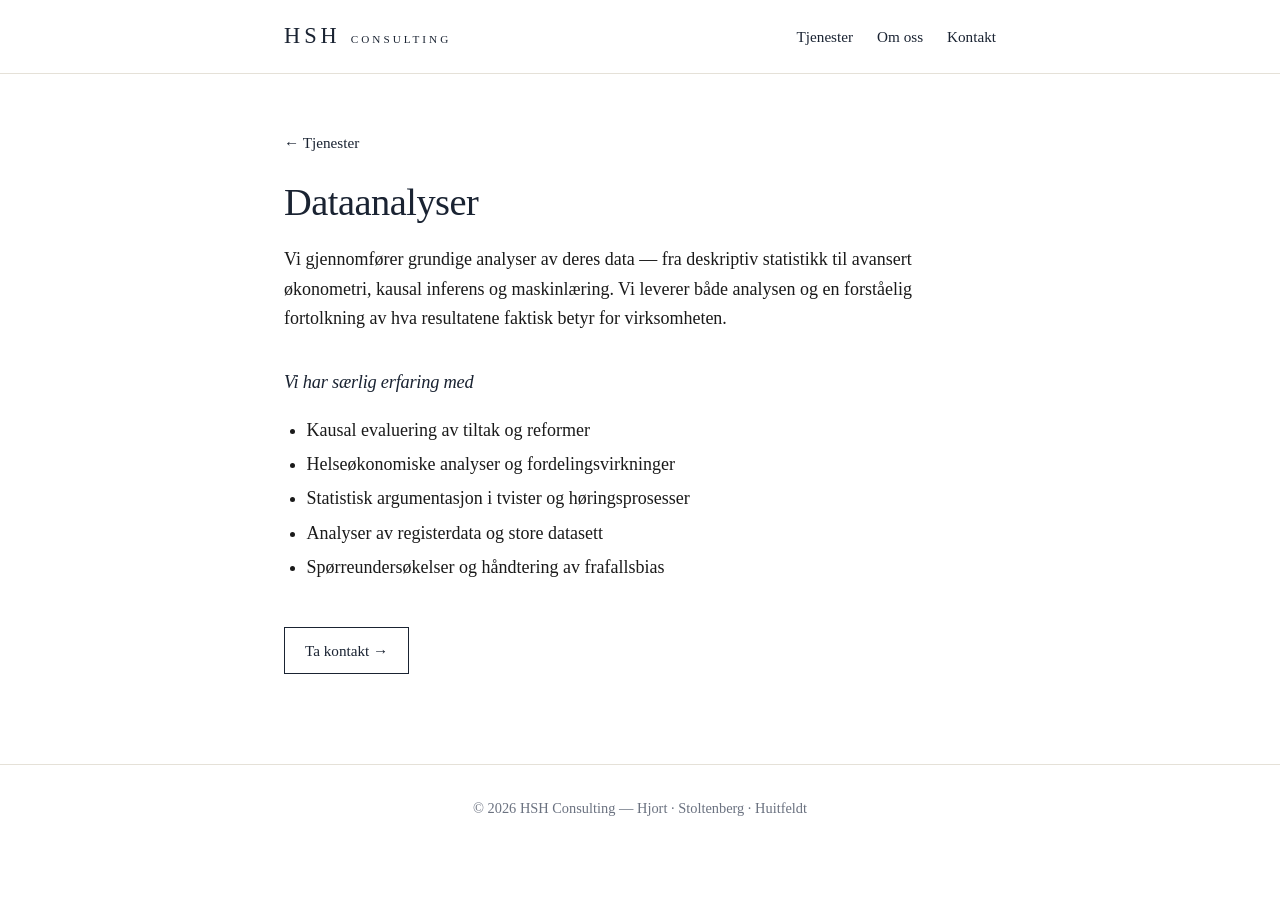
==== dataanalyser.html @ 87d5cb15 "Add files via upload" ====
<!DOCTYPE html>
<html lang="nb">
<head>
<meta charset="UTF-8">
<meta name="viewport" content="width=device-width, initial-scale=1.0">
<title>Dataanalyser — HSH Consulting</title>
<meta name="description" content="Grundige dataanalyser fra deskriptiv statistikk til kausal inferens og maskinlæring — HSH Consulting.">
<link rel="stylesheet" href="style.css">
</head>
<body>

<header class="site-header">
  <div class="container header-inner">
    <a href="index.html" class="brand" aria-label="HSH Consulting">
      <span class="brand-mark">HSH</span>
      <span class="brand-sub">CONSULTING</span>
    </a>
    <nav class="site-nav" aria-label="Hovedmeny">
      <a href="index.html#tjenester">Tjenester</a>
      <a href="om-oss.html">Om oss</a>
      <a href="kontakt.html">Kontakt</a>
    </nav>
  </div>
</header>

<main>
  <section class="section page-section">
    <div class="container">
      <p class="breadcrumb"><a href="index.html#tjenester">← Tjenester</a></p>
      <h1>Dataanalyser</h1>

      <p>Vi gjennomfører grundige analyser av deres data — fra deskriptiv statistikk til avansert økonometri, kausal inferens og maskinlæring. Vi leverer både analysen og en forståelig fortolkning av hva resultatene faktisk betyr for virksomheten.</p>

      <h2 class="subhead">Vi har særlig erfaring med</h2>
      <ul>
        <li>Kausal evaluering av tiltak og reformer</li>
        <li>Helseøkonomiske analyser og fordelingsvirkninger</li>
        <li>Statistisk argumentasjon i tvister og høringsprosesser</li>
        <li>Analyser av registerdata og store datasett</li>
        <li>Spørreundersøkelser og håndtering av frafallsbias</li>
      </ul>

      <p class="page-cta"><a class="btn" href="kontakt.html">Ta kontakt →</a></p>
    </div>
  </section>
</main>

<footer class="site-footer">
  <div class="container">
    <p>© <span id="year"></span> HSH Consulting — Hjort · Stoltenberg · Huitfeldt</p>
  </div>
</footer>

<script>document.getElementById('year').textContent = new Date().getFullYear();</script>
</body>
</html>
---- style.css ----
:root {
  --navy: #1a2332;
  --navy-soft: #2c3a52;
  --ink: #1a1a1a;
  --muted: #6b7280;
  --bg: #ffffff;
  --bg-alt: #f7f5f0;
  --rule: #e5e1d8;
  --max-width: 760px;
  --max-width-wide: 920px;
}

* { box-sizing: border-box; }

html { scroll-behavior: smooth; }

body {
  margin: 0;
  font-family: Georgia, "Times New Roman", serif;
  font-size: 18px;
  line-height: 1.65;
  color: var(--ink);
  background: var(--bg);
  -webkit-font-smoothing: antialiased;
  -moz-osx-font-smoothing: grayscale;
}

.container {
  max-width: var(--max-width);
  margin: 0 auto;
  padding: 0 24px;
}

a {
  color: var(--navy);
  text-decoration: underline;
  text-underline-offset: 3px;
  text-decoration-thickness: 1px;
}
a:hover { color: var(--navy-soft); }

h1, h2, h3 {
  font-family: Georgia, "Times New Roman", serif;
  color: var(--navy);
  font-weight: 500;
  line-height: 1.25;
  margin: 0 0 0.5em;
}

h1 { font-size: 2.4rem; letter-spacing: -0.5px; }
h2 { font-size: 1.7rem; letter-spacing: -0.25px; margin-bottom: 1em; }
h3 { font-size: 1.2rem; }

p { margin: 0 0 1em; }

ul {
  margin: 0 0 1em;
  padding-left: 1.25em;
}
ul li { margin-bottom: 0.25em; }

.muted { color: var(--muted); }

/* Header */
.site-header {
  border-bottom: 1px solid var(--rule);
  background: var(--bg);
  position: sticky;
  top: 0;
  z-index: 10;
}
.header-inner {
  display: flex;
  align-items: center;
  justify-content: space-between;
  padding-top: 18px;
  padding-bottom: 18px;
  gap: 24px;
}
.brand {
  text-decoration: none;
  color: var(--navy);
  display: flex;
  align-items: baseline;
  gap: 10px;
}
.brand-mark {
  font-size: 1.4rem;
  letter-spacing: 4px;
  font-weight: 500;
}
.brand-sub {
  font-size: 0.7rem;
  letter-spacing: 3px;
  color: var(--navy);
}
.site-nav {
  display: flex;
  gap: 24px;
  flex-wrap: wrap;
}
.site-nav a {
  text-decoration: none;
  font-size: 0.95rem;
  color: var(--navy);
}
.site-nav a:hover { text-decoration: underline; }

/* Hero */
.hero {
  padding: 88px 0 72px;
  text-align: center;
  border-bottom: 1px solid var(--rule);
}
.hero-logo {
  width: 560px;
  max-width: 95%;
  height: auto;
  margin-bottom: 36px;
  display: block;
  margin-left: auto;
  margin-right: auto;
}
.hero h1 {
  font-size: 2.4rem;
  margin-bottom: 0.6em;
}
.hero-lede {
  text-align: left;
  max-width: 640px;
  margin: 0 auto 1em;
}

/* Buttons */
.btn {
  display: inline-block;
  padding: 10px 20px;
  border: 1px solid var(--navy);
  color: var(--navy);
  text-decoration: none;
  font-size: 0.95rem;
  transition: background-color 0.15s ease, color 0.15s ease;
}
.btn:hover {
  background: var(--navy);
  color: #fff;
}

/* Sections */
.section {
  padding: 72px 0;
}
.section + .section {
  border-top: 1px solid var(--rule);
}
.section-alt {
  background: var(--bg-alt);
}
.section h2 {
  margin-bottom: 1.2em;
}

/* Page section (subpages) */
.page-section { padding-top: 56px; }
.breadcrumb {
  font-size: 0.95rem;
  margin-bottom: 1.5em;
  color: var(--muted);
}
.breadcrumb a {
  text-decoration: none;
  color: var(--navy);
}
.breadcrumb a:hover { text-decoration: underline; }

.subhead {
  font-size: 1.15rem;
  margin-top: 2em;
  margin-bottom: 0.6em;
  color: var(--navy);
  font-style: italic;
}

.page-cta {
  margin-top: 2.5em;
}

/* Tile grid */
.tile-grid {
  display: grid;
  grid-template-columns: repeat(2, 1fr);
  gap: 20px;
  margin-top: 8px;
}
.tile {
  display: flex;
  flex-direction: column;
  padding: 28px 26px;
  border: 1px solid var(--rule);
  background: #fff;
  text-decoration: none;
  color: inherit;
  transition: border-color 0.15s ease, transform 0.15s ease, box-shadow 0.15s ease;
}
.tile:hover {
  border-color: var(--navy);
  transform: translateY(-2px);
  box-shadow: 0 4px 14px rgba(26, 35, 50, 0.08);
}
.tile h3 {
  margin: 0 0 0.5em;
  color: var(--navy);
}
.tile p {
  flex-grow: 1;
  margin-bottom: 1.2em;
  color: var(--ink);
  font-size: 0.98rem;
}
.tile-cta {
  color: var(--navy);
  font-size: 0.95rem;
  font-weight: 500;
}

/* People */
.person {
  margin-bottom: 56px;
  padding-bottom: 40px;
  border-bottom: 1px solid var(--rule);
}
.person:last-child {
  border-bottom: none;
  padding-bottom: 0;
  margin-bottom: 0;
}
.person h2 {
  margin-bottom: 0.2em;
  padding-bottom: 0;
  border-bottom: none;
}
.person-title {
  color: var(--navy-soft);
  font-style: italic;
  margin-top: 0;
  margin-bottom: 1em;
}
.person-links {
  margin-top: 1em;
  font-size: 0.95rem;
}
.person-links a {
  margin-right: 18px;
  white-space: nowrap;
}

/* Contact */
.contact .contact-line {
  margin-bottom: 0.4em;
}

/* Footer */
.site-footer {
  padding: 32px 0;
  text-align: center;
  color: var(--muted);
  font-size: 0.9rem;
  border-top: 1px solid var(--rule);
}

/* Responsive */
@media (max-width: 640px) {
  body { font-size: 17px; }
  h1 { font-size: 2rem; }
  .hero h1 { font-size: 1.8rem; }
  h2 { font-size: 1.4rem; }
  .hero { padding: 56px 0 48px; }
  .hero-logo { margin-bottom: 28px; }
  .section { padding: 56px 0; }
  .header-inner {
    flex-direction: column;
    align-items: flex-start;
    gap: 12px;
  }
  .site-nav {
    gap: 18px;
    font-size: 0.9rem;
  }
  .tile-grid {
    grid-template-columns: 1fr;
    gap: 14px;
  }
  .tile {
    padding: 24px 22px;
  }
}
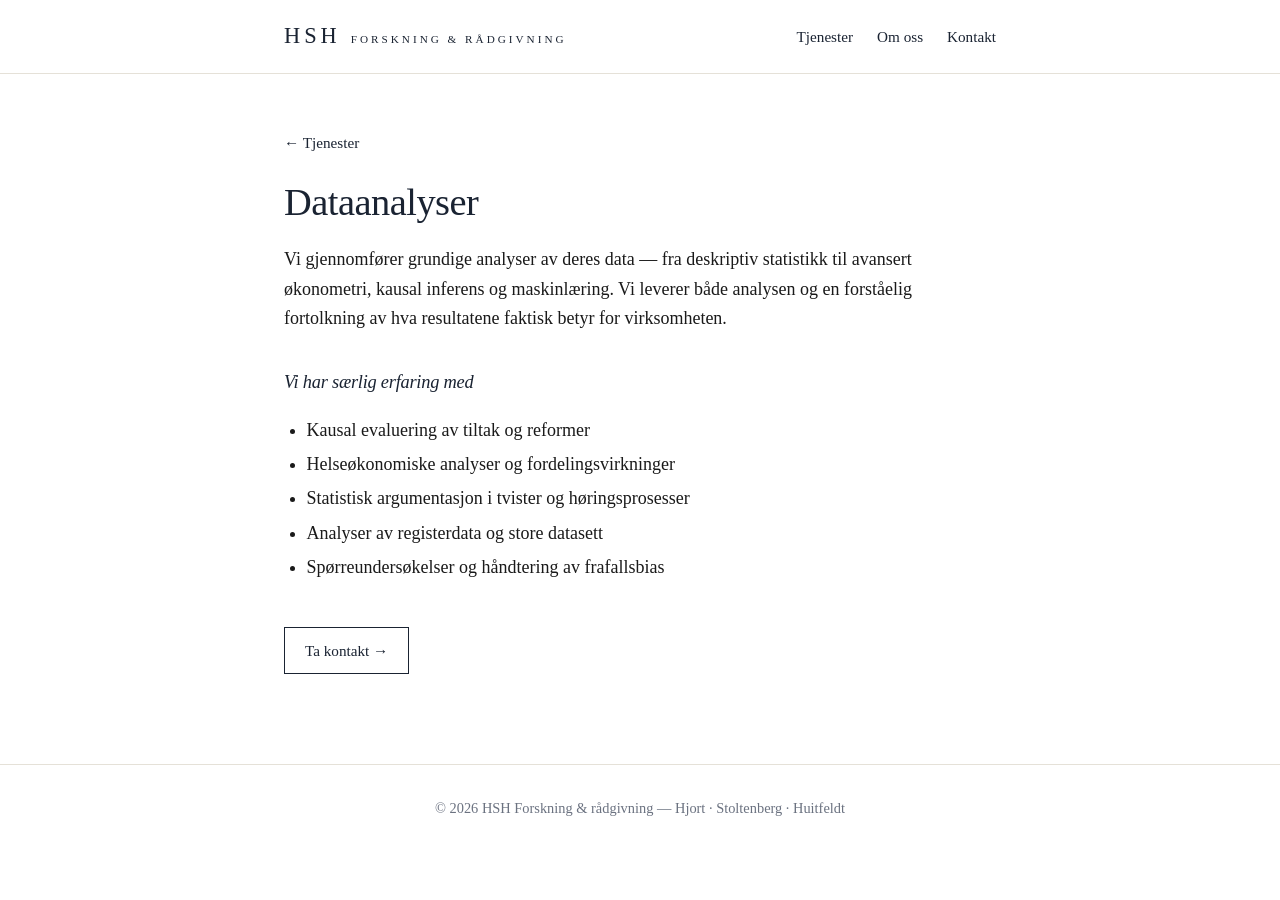
==== commit 1db4d924: "Add files via upload" ====
--- a/dataanalyser.html
+++ b/dataanalyser.html
@@ -3,17 +3,17 @@
 <head>
 <meta charset="UTF-8">
 <meta name="viewport" content="width=device-width, initial-scale=1.0">
-<title>Dataanalyser — HSH Consulting</title>
-<meta name="description" content="Grundige dataanalyser fra deskriptiv statistikk til kausal inferens og maskinlæring — HSH Consulting.">
+<title>Dataanalyser — HSH Forskning &amp; rådgivning</title>
+<meta name="description" content="Grundige dataanalyser fra deskriptiv statistikk til kausal inferens og maskinlæring — HSH Forskning &amp; rådgivning.">
 <link rel="stylesheet" href="style.css">
 </head>
 <body>
 
 <header class="site-header">
   <div class="container header-inner">
-    <a href="index.html" class="brand" aria-label="HSH Consulting">
+    <a href="index.html" class="brand" aria-label="HSH Forskning &amp; rådgivning">
       <span class="brand-mark">HSH</span>
-      <span class="brand-sub">CONSULTING</span>
+      <span class="brand-sub">FORSKNING &amp; RÅDGIVNING</span>
     </a>
     <nav class="site-nav" aria-label="Hovedmeny">
       <a href="index.html#tjenester">Tjenester</a>
@@ -47,7 +47,7 @@
 
 <footer class="site-footer">
   <div class="container">
-    <p>© <span id="year"></span> HSH Consulting — Hjort · Stoltenberg · Huitfeldt</p>
+    <p>© <span id="year"></span> HSH Forskning &amp; rådgivning — Hjort · Stoltenberg · Huitfeldt</p>
   </div>
 </footer>
 
--- a/style.css
+++ b/style.css
@@ -129,6 +129,10 @@
   text-align: left;
   max-width: 640px;
   margin: 0 auto 1em;
+}
+.hero-stance {
+  font-style: italic;
+  color: var(--navy-soft);
 }
 
 /* Buttons */
